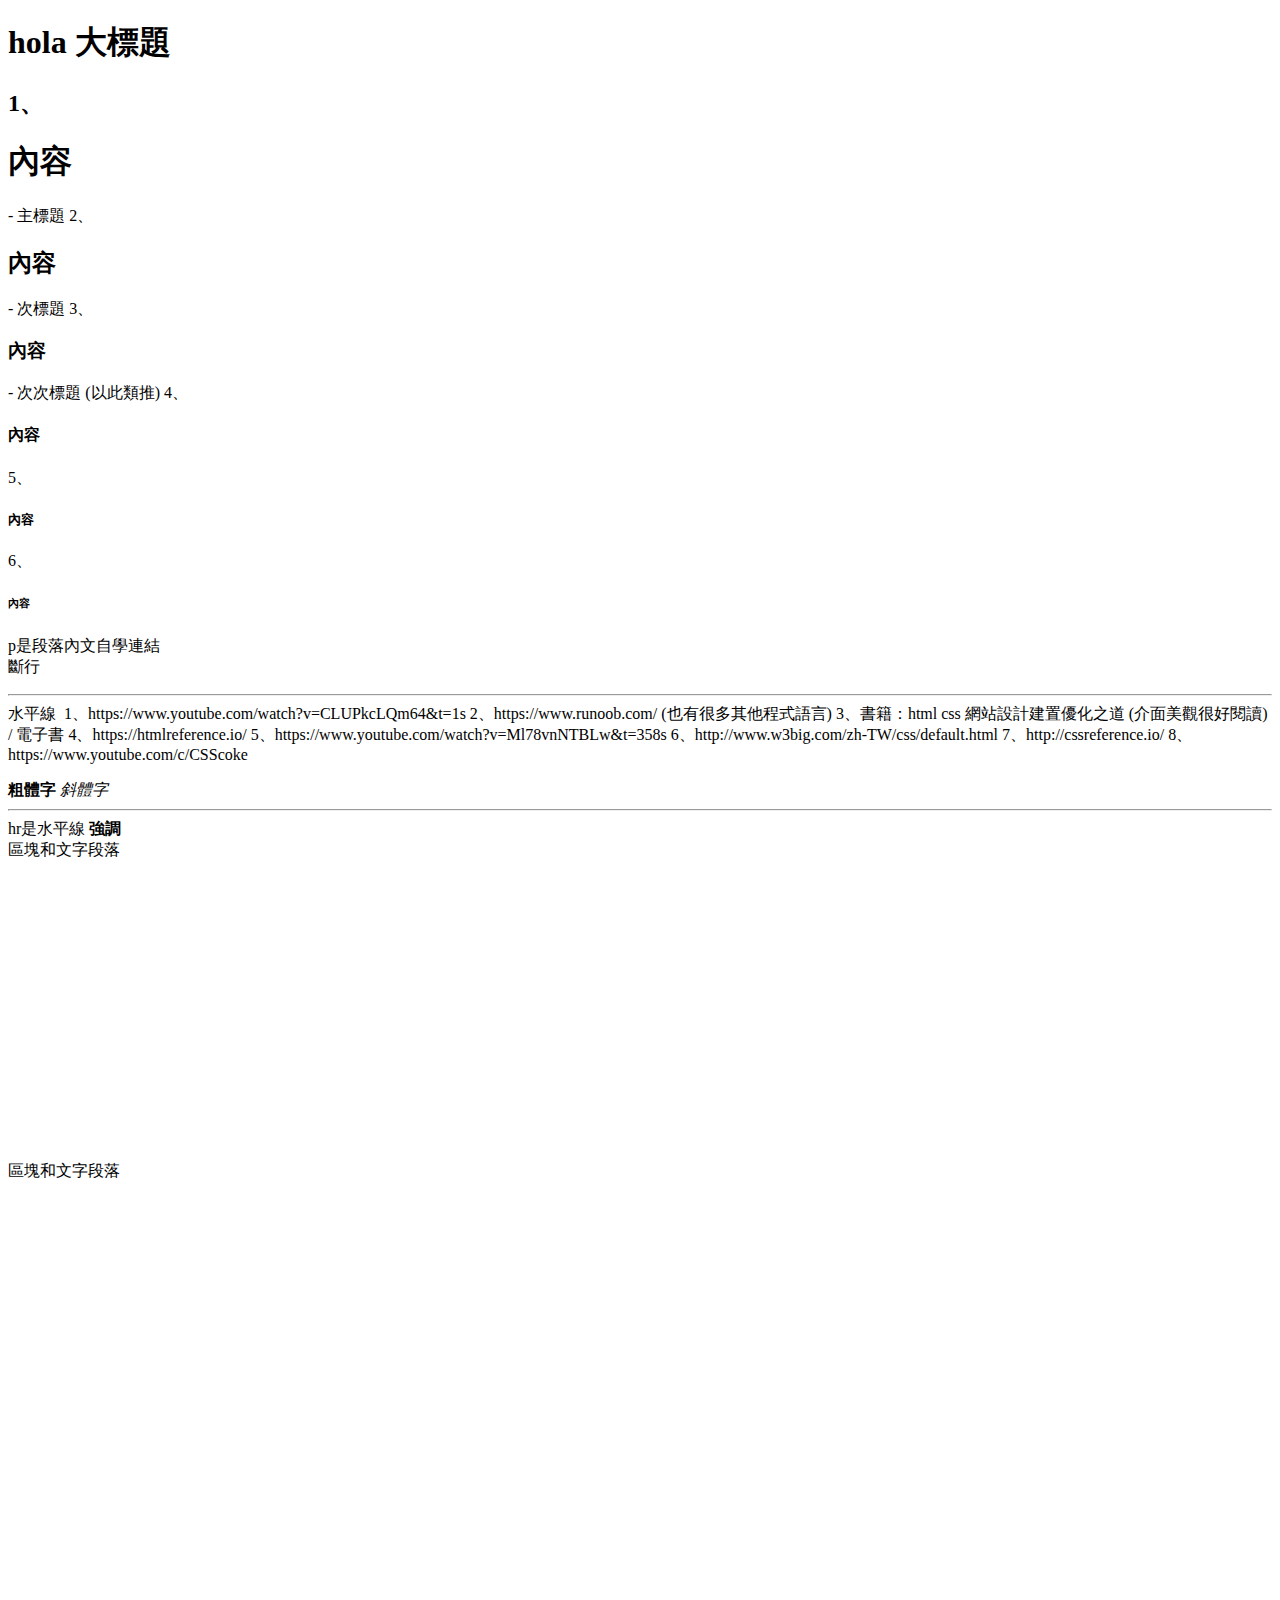
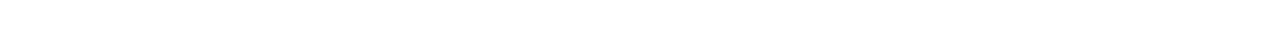
==== index.html @ fd0dabe0 "第一天是基本知識" ====
<!DOCTYPE html>
<html lang="en">
<head>
    <meta charset="UTF-8">
    <meta name="viewport" content="width=device-width, initial-scale=1.0">
    <title>Beatric網頁名</title>
    <link rel="icon" href="/favicon.ico" />
</head>
<body>
        <h1>hola&nbsp;大標題</h1>
        <h2>
            1、<h1>內容</h1> - 主標題
            2、<h2>內容</h2> - 次標題
            3、<h3>內容</h3> - 次次標題 (以此類推)
            4、<h4>內容</h4>
            5、<h5>內容</h5>
            6、<h6>內容</h6>
    </h2>
    <p>p是段落內文自學連結
        <br> 斷行
        <hr> 水平線
        <img>
        1、https://www.youtube.com/watch?v=CLUPkcLQm64&t=1s
        2、https://www.runoob.com/ (也有很多其他程式語言)
        3、書籍：html css 網站設計建置優化之道 (介面美觀很好閱讀) / 電子書
        4、https://htmlreference.io/
        <!-- 有很多標籤實際用到大約20個 -->
        
        5、https://www.youtube.com/watch?v=Ml78vnNTBLw&t=358s
        6、http://www.w3big.com/zh-TW/css/default.html
        7、http://cssreference.io/ 
        8、https://www.youtube.com/c/CSScoke</p>
    <b>粗體字 </b>
    <i>斜體字</i>
    <hr>hr是水平線
    <strong>強調</strong>
    <div>區塊和文字段落</div>
    <span>區塊和文字段落</span>
    <iframe width="560" height="315" src="https://www.youtube.com/embed/Ml78vnNTBLw?si=OY8fGmKesYN-3Vk9" title="YouTube video player" frameborder="0" allow="accelerometer; autoplay; clipboard-write; encrypted-media; gyroscope; picture-in-picture; web-share" allowfullscreen></iframe>
    <iframe src="https://www.google.com/maps/embed?pb=!1m14!1m8!1m3!1d3640.40605792089!2d120.6652766!3d24.1574881!3m2!1i1024!2i768!4f13.1!3m3!1m2!1s0x34693d784543c9f9%3A0x1e1856ead20202aa!2z5ZyL56uL6Ieq54S256eR5a245Y2a54mp6aSo56ys5LiJ5YGc6LuK5aC077yI6KW_5bGv6Lev77yJ!5e0!3m2!1szh-TW!2stw!4v1698653138994!5m2!1szh-TW!2stw" width="600" height="450" style="border:0;" allowfullscreen="" loading="lazy" referrerpolicy="no-referrer-when-downgrade"></iframe>
    <!-- iframe就是崁入影片地圖網頁等 -->
</body>
</html>
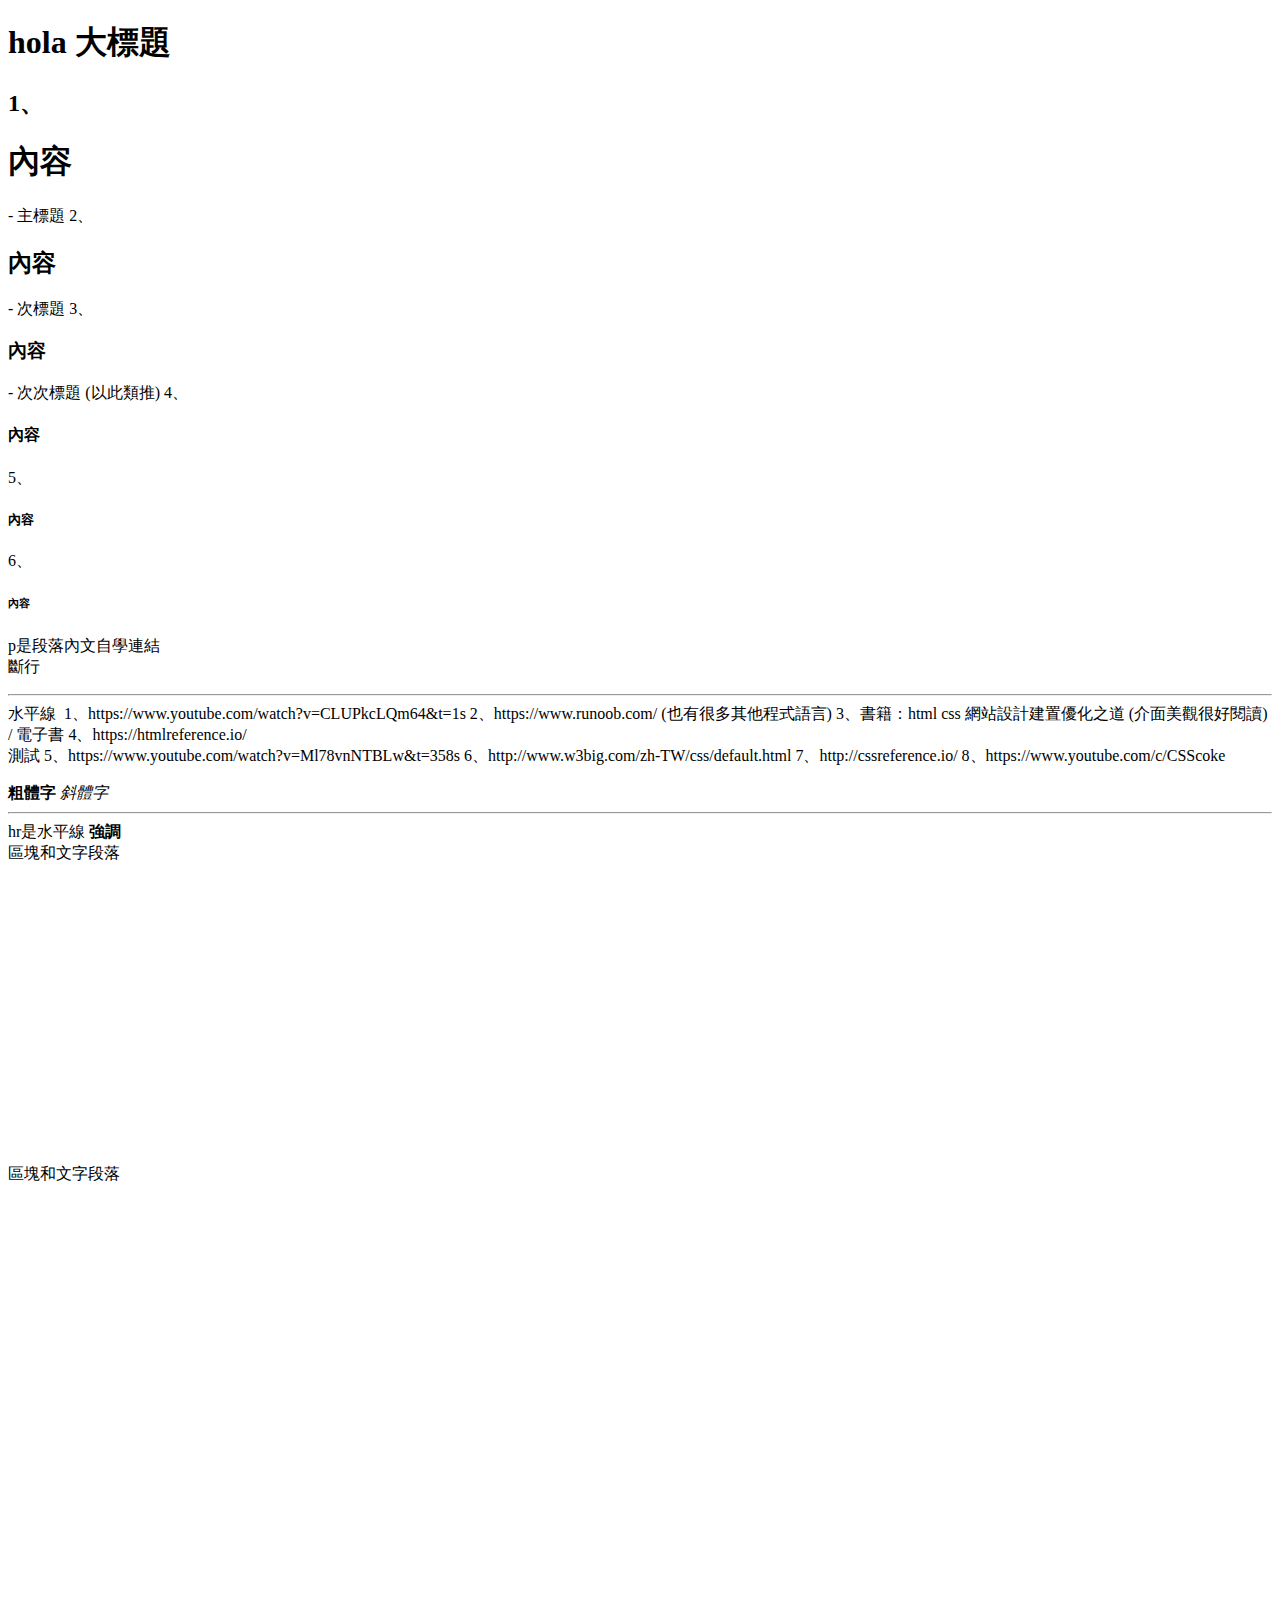
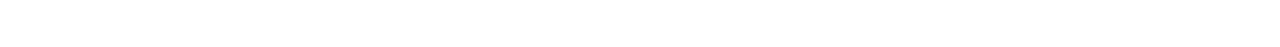
==== commit e59c3741: "測試" ====
--- a/index.html
+++ b/index.html
@@ -15,6 +15,7 @@
             4、<h4>內容</h4>
             5、<h5>內容</h5>
             6、<h6>內容</h6>
+
     </h2>
     <p>p是段落內文自學連結
         <br> 斷行
@@ -25,7 +26,8 @@
         3、書籍：html css 網站設計建置優化之道 (介面美觀很好閱讀) / 電子書
         4、https://htmlreference.io/
         <!-- 有很多標籤實際用到大約20個 -->
-        
+         <br>
+         測試
         5、https://www.youtube.com/watch?v=Ml78vnNTBLw&t=358s
         6、http://www.w3big.com/zh-TW/css/default.html
         7、http://cssreference.io/ 
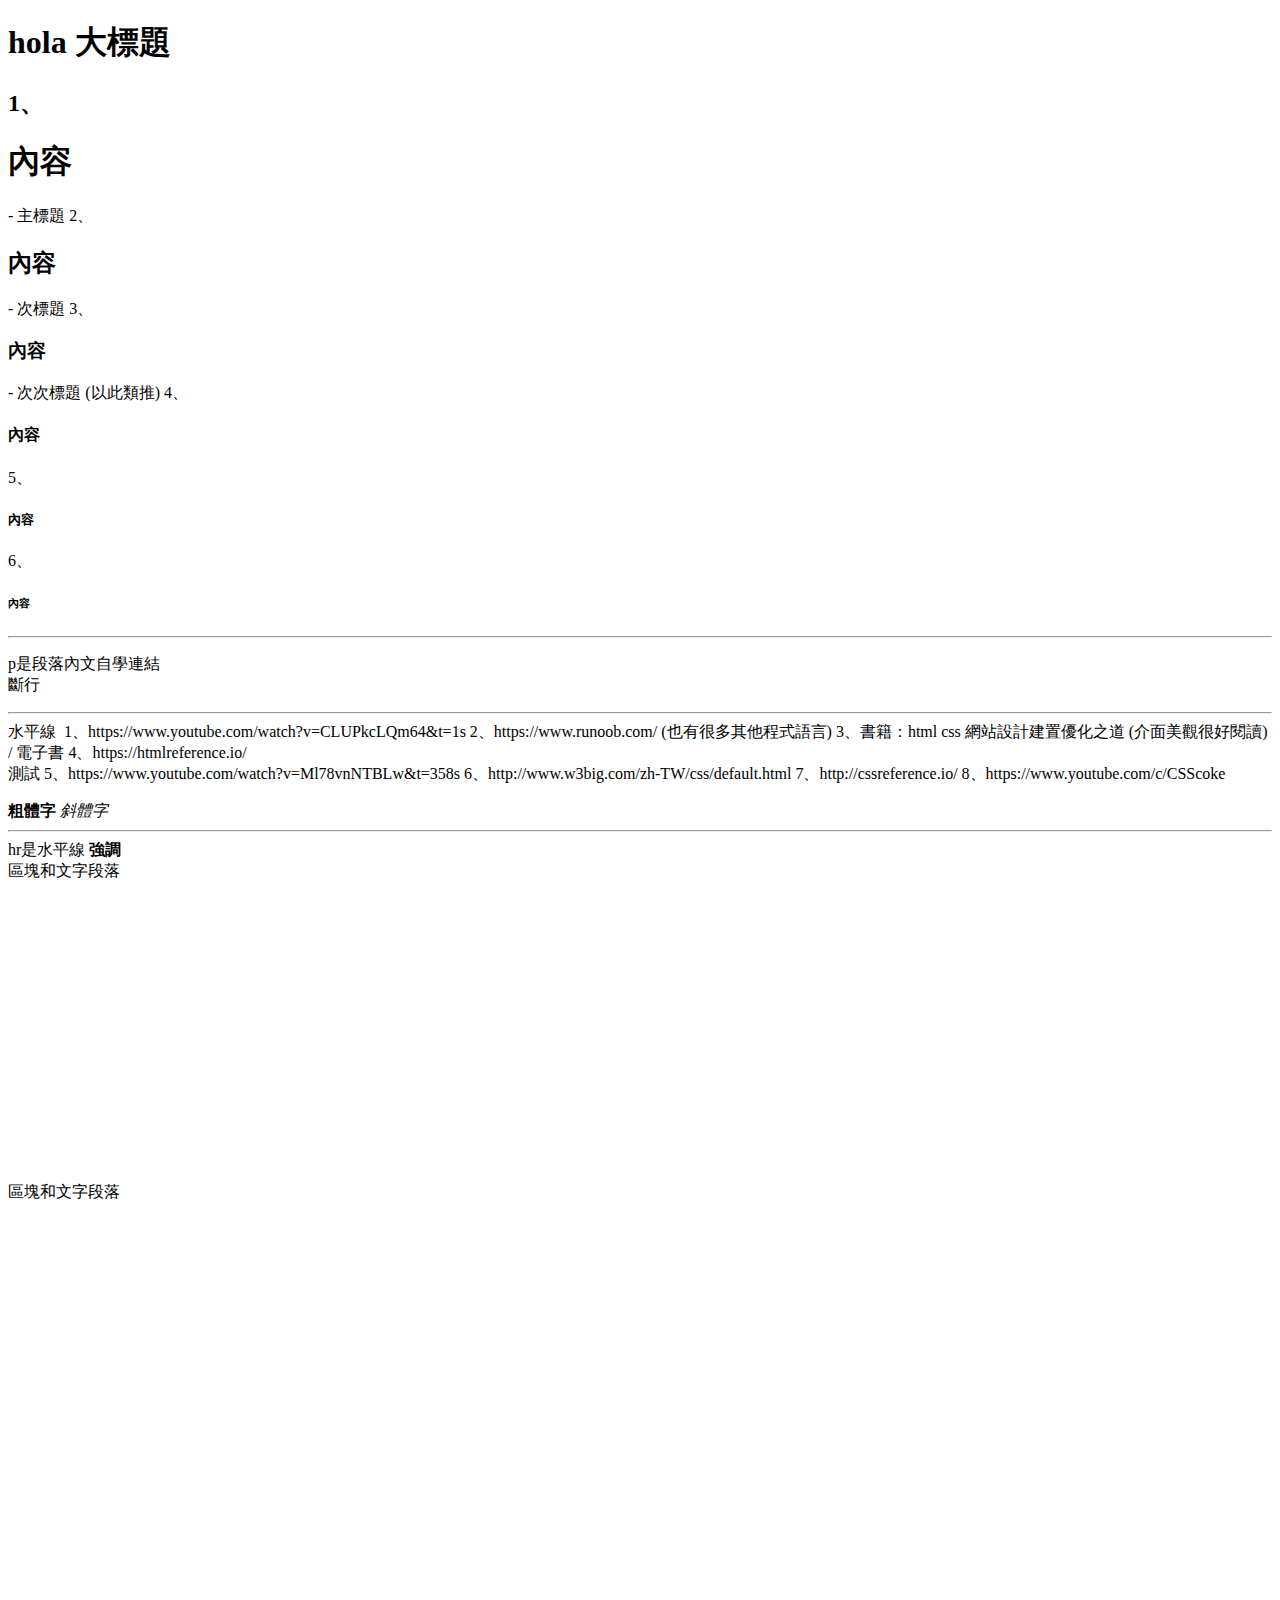
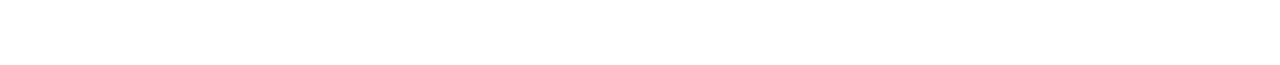
==== commit 9cb03f9c: "teas" ====
--- a/index.html
+++ b/index.html
@@ -15,7 +15,7 @@
             4、<h4>內容</h4>
             5、<h5>內容</h5>
             6、<h6>內容</h6>
-
+            <hr>
     </h2>
     <p>p是段落內文自學連結
         <br> 斷行
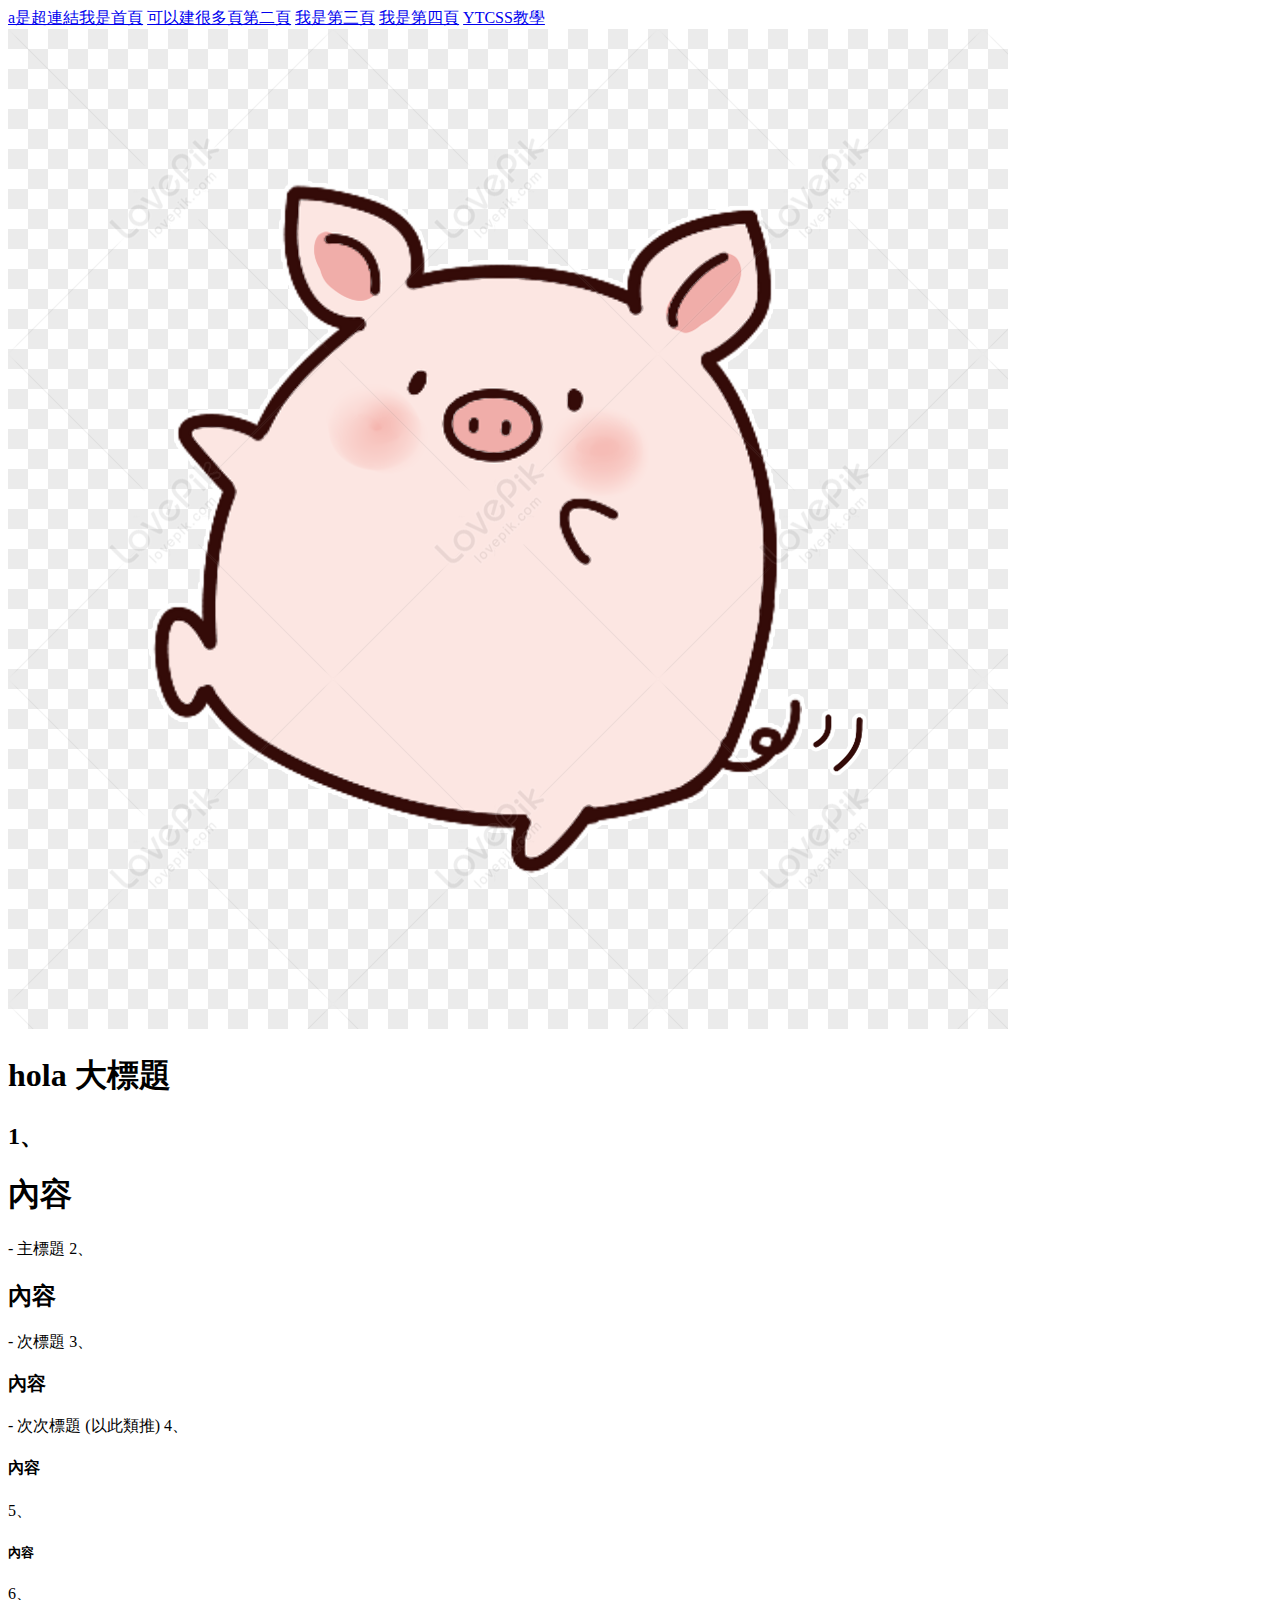
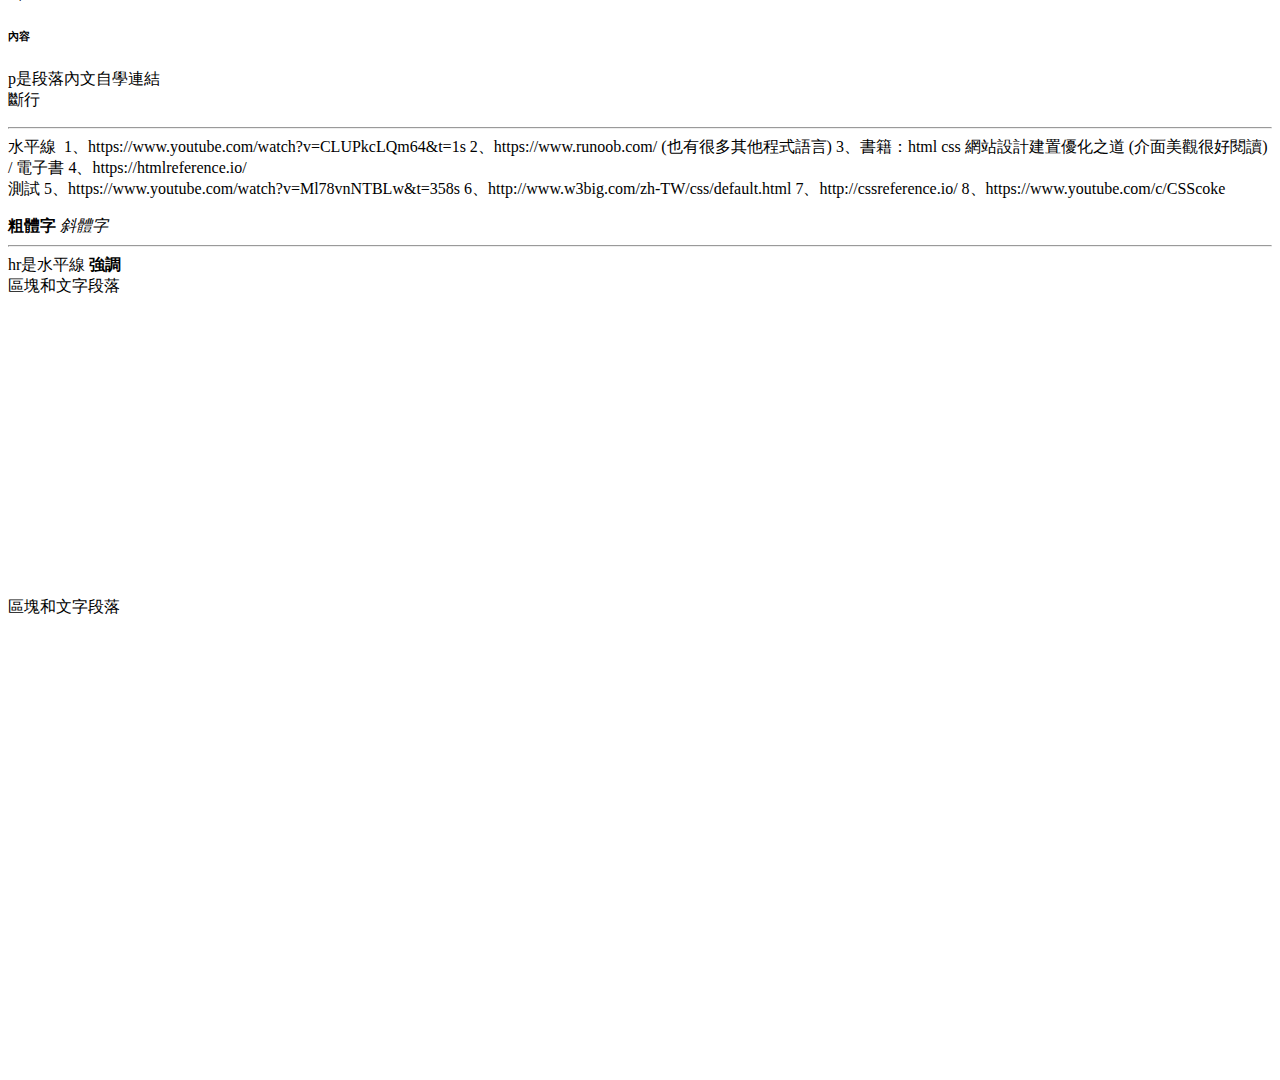
==== commit 455c9e44: "no message" ====
--- a/index.html
+++ b/index.html
@@ -7,6 +7,15 @@
     <link rel="icon" href="/favicon.ico" />
 </head>
 <body>
+    <a href="index.html">
+        <a target="_blank" href="index.html">a是超連結我是首頁</a>
+        <a href="2.html">可以建很多頁第二頁</a>
+        <a href="3.html">我是第三頁</a>
+        <a href="inner/4.html">我是第四頁</a>
+        <a href="https://www.youtube.com/watch?v=Ml78vnNTBLw">YTCSS教學</a>
+        <a href="https://www.google.com.tw/">    
+            <img src="/01/pig.png" alt="">
+        </a>
         <h1>hola&nbsp;大標題</h1>
         <h2>
             1、<h1>內容</h1> - 主標題
@@ -15,7 +24,7 @@
             4、<h4>內容</h4>
             5、<h5>內容</h5>
             6、<h6>內容</h6>
-            <hr>
+            
     </h2>
     <p>p是段落內文自學連結
         <br> 斷行
